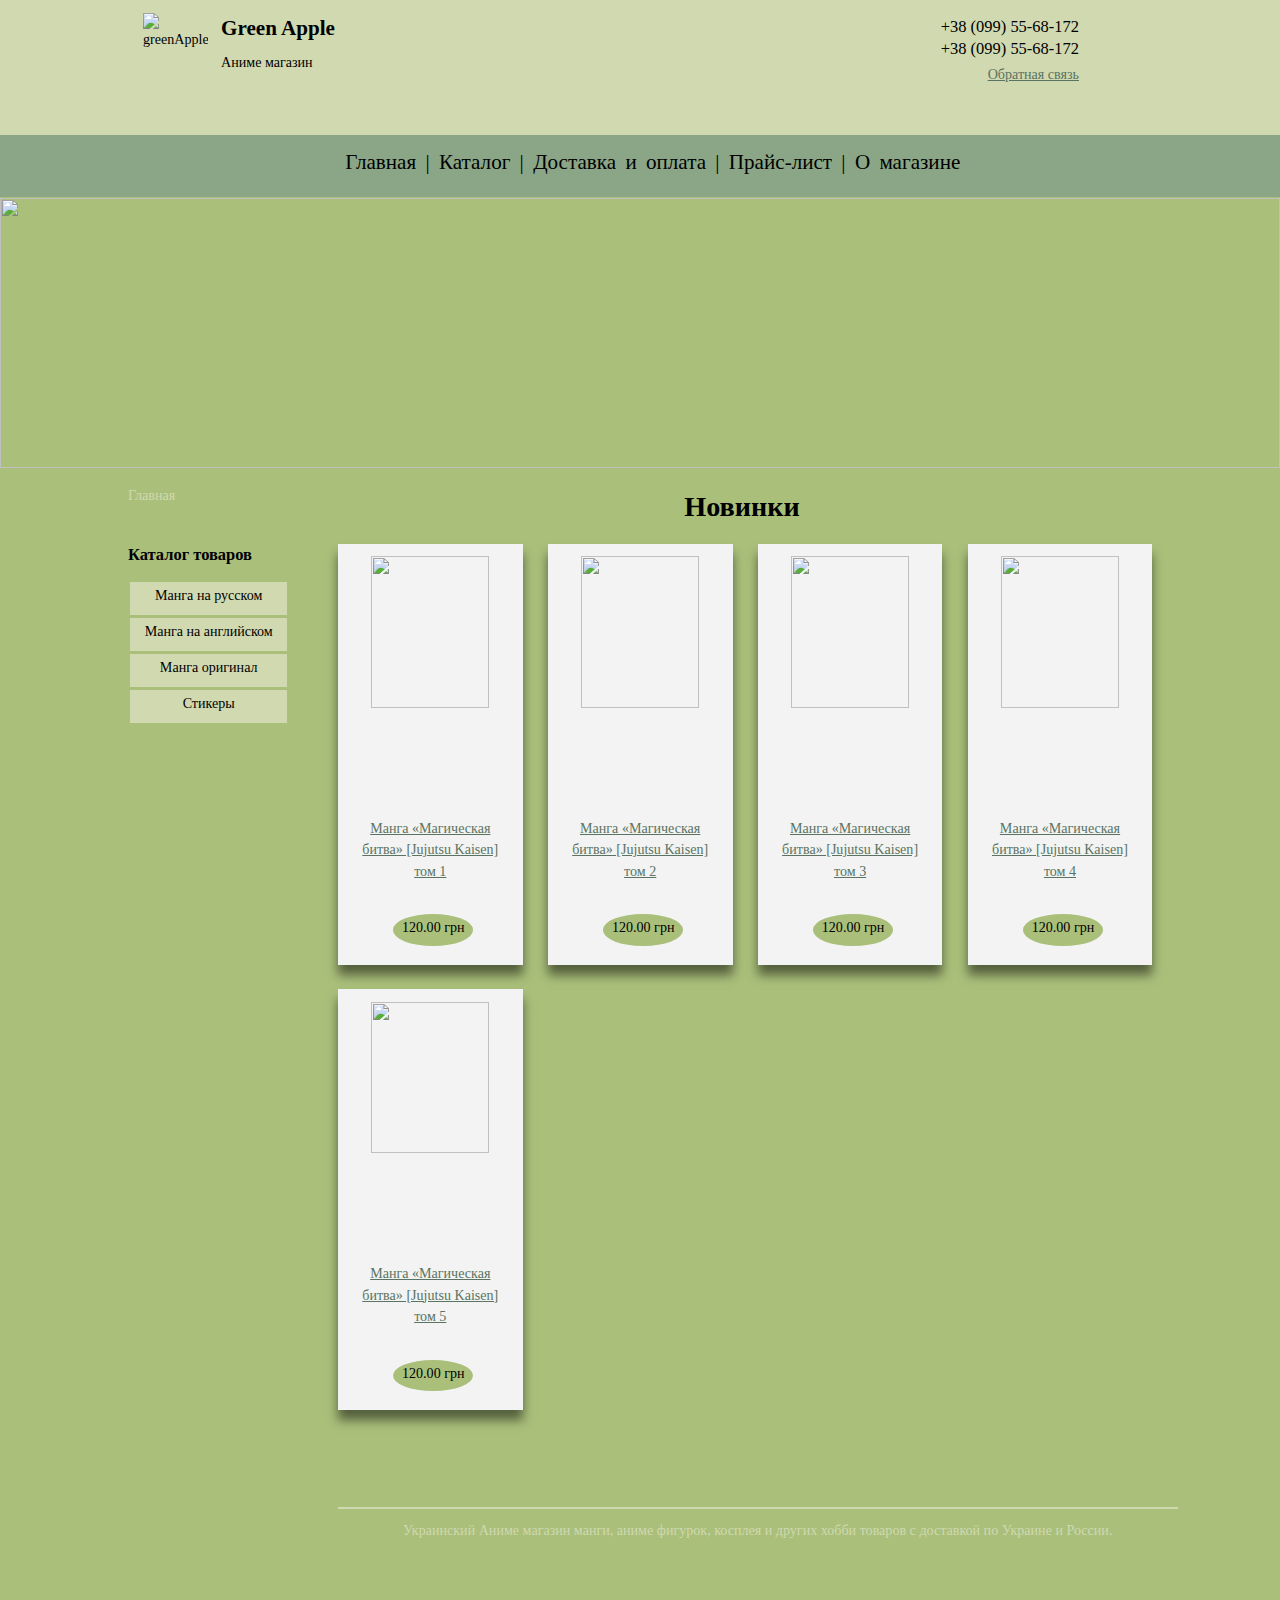
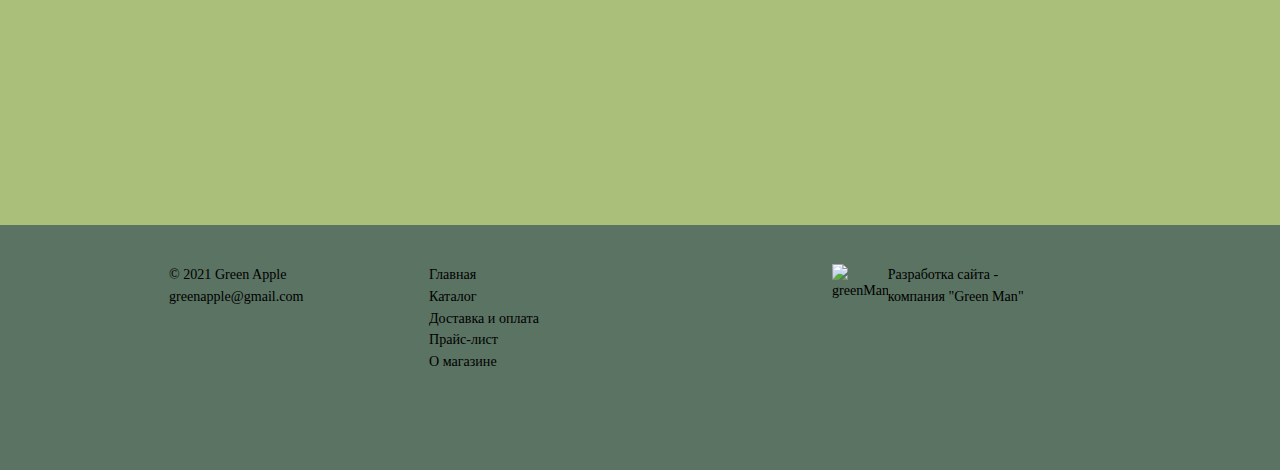
==== pages/base/index.html @ 13249bc4 "update" ====
<!DOCTYPE html>
<html lang="en">
<head>
    <meta charset="UTF-8">
    <title>Green Apple</title>
    <link rel="stylesheet" href="../../styles/main.css">
    <link rel="stylesheet" href="../../styles/base.css">
</head>
<body>

    <header>
        <div class="leftDivHeader">
            <img src="https://assets.turbologo.ru/blog/ru/2019/04/18164054/GREEN-APPLE.png" width="10%" height="10%" style="float: left; padding: 2%" alt="greenApple">
            <h2 style="margin-bottom: 2%"> Green Apple</h2> Аниме магазин
        </div>
        <div class="rightDivHeader">
            <h3 style="font-weight: normal; margin-bottom: 1%">
                +38 (099) 55-68-172<br>
                +38 (099) 55-68-172
            </h3>
            <a href="index.html">Обратная связь</a>
        </div>

    </header>

    <div class="menu">
        <h2 style="margin-top: 0.3%; font-weight: normal; word-spacing: 4px">
            <a href="index.html"> Главная</a> |
            Каталог  |
            Доставка и оплата  |
            Прайс-лист  |
            <a href="aboutShop.html">О магазине</a> </h2>
    </div>

    <div class="slider">
        <img src="https://img4.goodfon.ru/original/3200x1200/c/52/violet-evergarden-anime-letters-grass-field.jpg" width="100%" height="100%">
    </div>

    <main>
        <div class="path">
            Главная
        </div>
        <h1 style="left: 53%; top:0; z-index: 3; position: absolute;">Новинки</h1>
        <div class="content">
            <div class="contentLeft">
                <h3 style="margin-top: 0"> Каталог товаров </h3>
                <div class="catalog"><a href="index.html"> Манга на русском </a> </div>
                <div class="catalog"><a href="index.html"> Манга на английском </a></div>
                <div class="catalog"><a href="index.html"> Манга оригинал </a></div>
                <div class="catalog"><a href="index.html"> Стикеры </a></div>
            </div>

            <div class="contentRight">
                <div class="product">
                    <img src="https://upload.wikimedia.org/wikipedia/ru/thumb/d/d2/Jujutsu_Kaisen.jpg/230px-Jujutsu_Kaisen.jpg">
                    <a href="index.html">Манга «Магическая битва» [Jujutsu Kaisen] том 1</a>
                    <div class="price">120.00 грн</div>
                </div>
                <div class="product">
                    <img src="https://m.media-amazon.com/images/I/51iNahjRIBL.jpg">
                    <a href="index.html">Манга «Магическая битва» [Jujutsu Kaisen] том 2</a>
                    <div class="price">120.00 грн</div>
                </div>
                <div class="product">
                    <img src="https://images-na.ssl-images-amazon.com/images/I/81SB+vu9lzL.jpg">
                    <a href="index.html">Манга «Магическая битва» [Jujutsu Kaisen] том 3</a>
                    <div class="price">120.00 грн</div>
                </div>
                <div class="product">
                    <img src="https://images-na.ssl-images-amazon.com/images/I/814Ppc2uVOL.jpg">
                    <a href="index.html">Манга «Магическая битва» [Jujutsu Kaisen] том 4</a>
                    <div class="price">120.00 грн</div>
                </div>
                <div class="product">
                    <img src="https://images-na.ssl-images-amazon.com/images/S/cmx-images-prod/Item/880620/880620._SX1600_QL80_TTD_.jpg">
                    <a href="index.html">Манга «Магическая битва» [Jujutsu Kaisen] том 5</a>
                    <div class="price">120.00 грн</div>
                </div>
            </div>
            <div class="pages">

            </div>
            <div class="info">
                Украинский Аниме магазин манги, аниме фигурок, косплея и других хобби товаров с доставкой по Украине и России.
            </div>
        </div>
    </main>




    <footer>
        <div class="leftDivFooter">
            © 2021 Green Apple<br>
            greenapple@gmail.com
        </div>
        <div class="middleDivFooter">
            <a href="index.html"> Главная</a><br>
            Каталог<br>
            Доставка и оплата<br>
            Прайс-лист<br>
            <a href="aboutShop.html">О магазине</a>
        </div>
        <div class="rightDivFooter">
            <img src="https://wonder-day.com/wp-content/uploads/2020/10/wonder-day-among-us-png-27.png" width="13%" height="13%" style="float: left" alt="greenMan">
            Разработка сайта -<br>
            компания "Green Man"
        </div>
    </footer>



    <!--<div class="feedback">
        <h2 style="margin-top: -15%">ОБРАТНАЯ СВЯЗЬ</h2>
        Ваше имя *<br>
        <input type="text" name="name" required >
        <br>
        <br>
        Телефон *
        <br>
        <input type="text" name="number" required>
        <br>
        <br>
        Email *<br>
        <input type="text" name="email" required >
        <br>
        <br>
        Сообщение<br>
        <textarea name="message" cols="30" rows="5" ></textarea>
        <br>
        <br>
        <input type="submit" name="send">
    </div>-->

</body>
</html>
---- styles/base.css ----
body {
    display: grid;
    font-family: "PT Sans";
    font-size: 1.1vw;
    line-height: 1.7vw;
    background-color: #A9BF7A;
}
A{
    color: #5A7362;
}
A:hover {
    color: cadetblue;
}

header {
    position: absolute;
    width: 100%;
    padding: 10px;
    text-align: center;
    left: 0;
    top: 0;
    background-color: #D0D9B0;
    height: 18%;
}
.leftDivHeader {
    position: absolute;
    width: 50%;
    margin-right: 5%;
    text-align: justify;
    left: 10%;
    top: 0;
}

.rightDivHeader {
    position: absolute;
    text-align: right;
    width: 33%;
    left: 50%;
    top: 0;
}
.menu {
    position: absolute;
    width: 100%;
    padding: 1%;
    text-align: center;
    left: 0;
    top: 15%;
    background-color: #8AA686;
    height: 4%;
}
.menu a {
    text-decoration: none;
    color: black;
}
.menu a:hover {
    color: #5A7362;
}
main {
    position: absolute;
    width: 80%;
    padding: 1%;
    text-align: center;
    left: 10%;
    top: 53%;
    height: 90%;
}
.slider {
    position: absolute;
    width: 100%;
    height: 30%;
    left: 0;
    top: 22%;
}
.content {
    width: 100%;
    height: 160%;
    position: absolute;
    left: 0;
    top: 8%;
}
.contentLeft {
    position: absolute;
    text-align: left;
    display: grid;
    grid-template-rows: repeat(5, 2.5%);
    grid-row-gap: 0.5%;
    left: 0;
    top: 0;
    width: 15%;
    height: 90%;
}
.catalog {
    position: relative;
    text-align: center;
    padding-top: 2%;
    background: #D0D9B0;
    width: 100%;
    height: 100%;
    border: 2px #A9BF7A solid;
}
.catalog a {
    text-decoration: none;
    color: black;
}
.catalog a:hover {
    color: #5A7362;
}
.contentRight {
    display: grid;
    grid-template-columns: repeat(4, 22%);
    grid-template-rows: repeat(2, 35%);
    grid-column-gap: 3%;
    grid-row-gap: 2%;
    position: absolute;
    right: 0;
    top: 0;
    width: 80%;
    height: 90%;
}
.product {
    position: relative;
    background: #F2F3F2;
    width: 100%;
    height: 100%;
    box-shadow: 0 10px 10px rgba(0,0,0,0.5);
}
.product img {
    width: 80%;
    height: 60%;
    top: 3%;
    left: 10%;
    position: absolute;
}
.product a {
    position: absolute;
    top: 65%;
    left: 10%;
    width: 80%;
    font-size: 2vm;
    text-align: center;
}
.price {
    position: absolute;
    top: 88%;
    left: 30%;
    background: #A9BF7A;
    width: 40%;
    height: 6%;
    font-size: 2vm;
    text-align: center;
    border: #A9BF7A solid;
    border-radius: 50%;
}

.pages {
    position: absolute;
    right: 0;
    bottom: 30%;
    width: 80%;
    text-align: center;
    height: 3%;
}
.info {
    border-top: 2px #D0D9B0 solid;
    padding-top: 1%;
    position: absolute;
    color: #D0D9B0;
    right: 0;
    bottom: 10%;
    width: 80%;
    height: 17%;
}
.path {
    color: #D0D9B0;
    z-index: 3;
    left: 0;
    top: 1%;
    position: absolute;
}
footer {
    position: absolute;
    left: 0;
    bottom: -130%;
    width: 100%;
    padding: 10px;
    text-align: left;
    background-color: #5A7362;
    height: 25%;
}
footer a {
    text-decoration: none;
    color: black;
}
footer a:hover {
    color: cadetblue;
}
.leftDivFooter {
    position: absolute;
    margin: 3%;
    width: 20%;
    left: 10%;
    top: 0;
}
.middleDivFooter {
    position: absolute;
    width: 20%;
    margin: 3%;
    left: 30%;
    top: 0;
}
.rightDivFooter {
    margin: 3%;
    position: absolute;
    width: 33%;
    right: 0;
    top: 0;
}
.feedback {
    position: fixed;
    text-align: center;
    background: #F2F3F2;
    width: 20%;
    height: 40%;
    top: 0;
    right: 0;
    bottom: 0;
    left: 0;
    margin: auto;
    z-index: 3;
    padding: 5%;
}
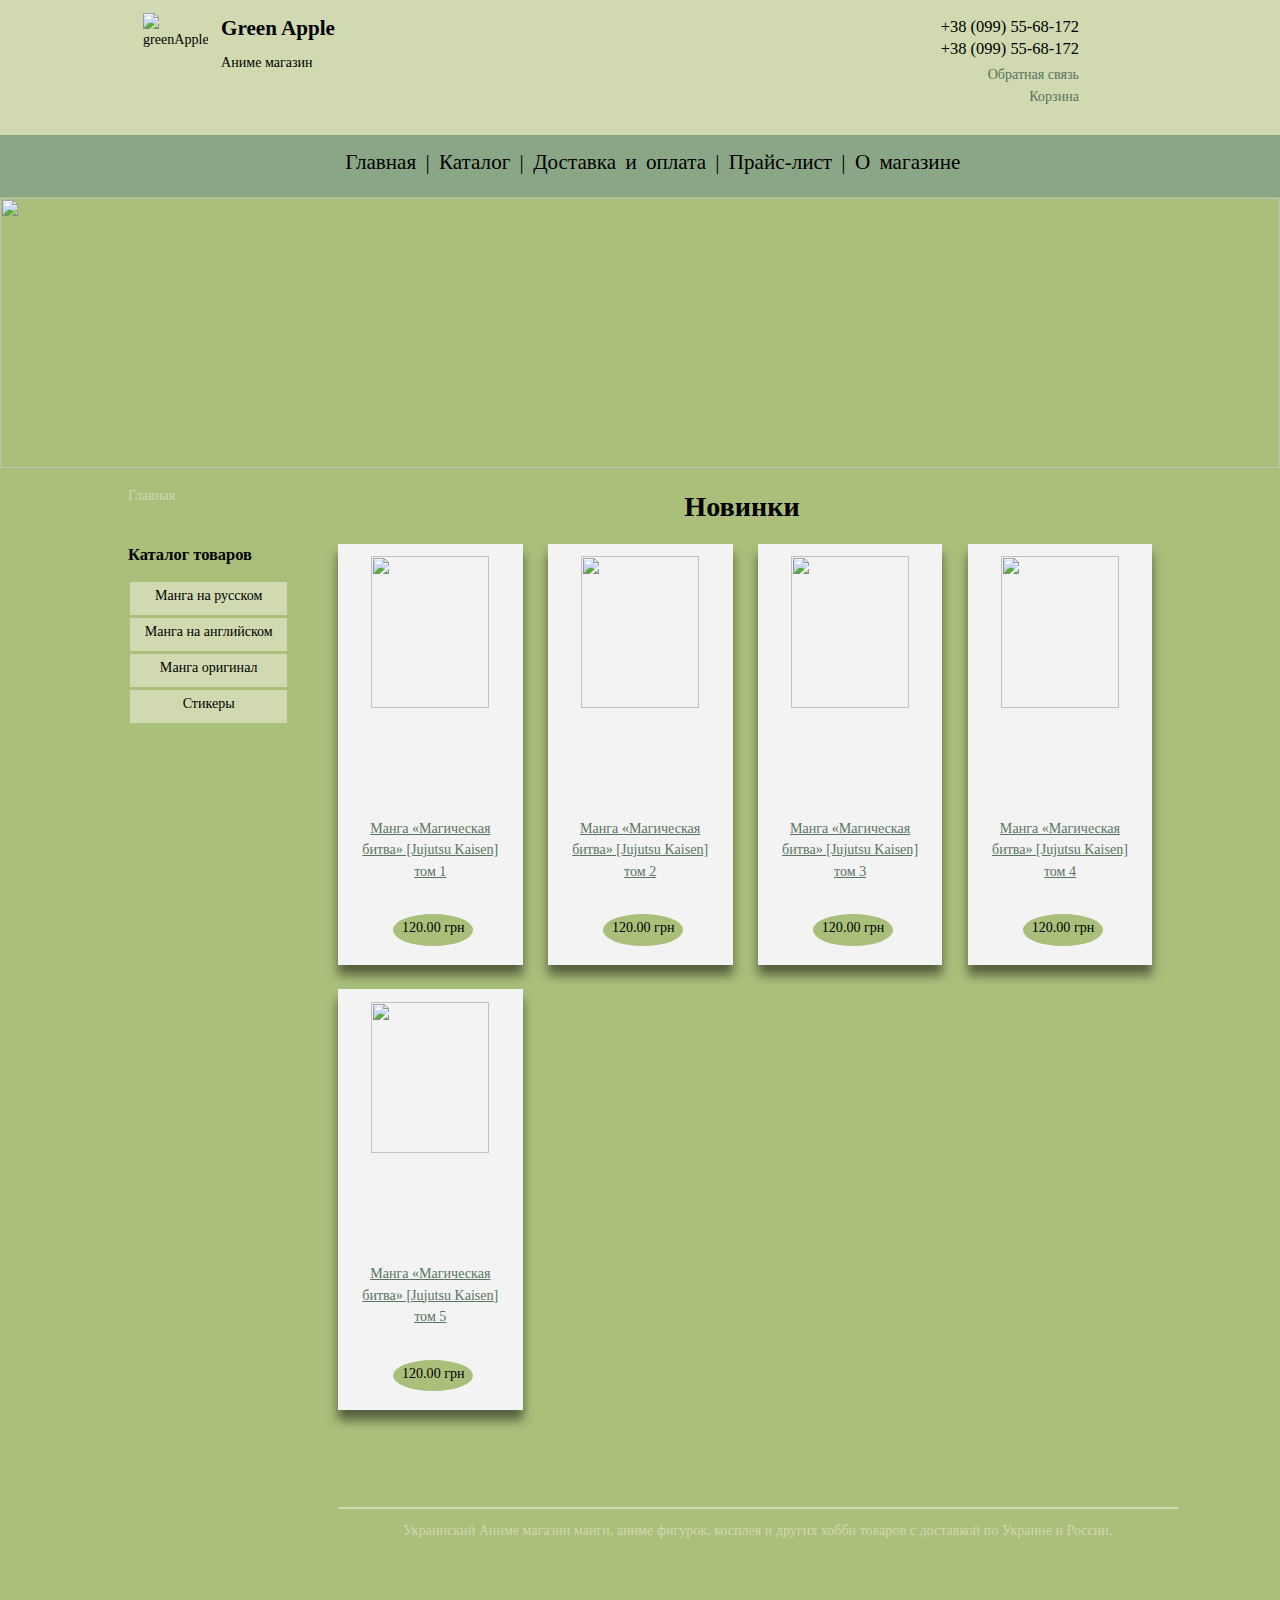
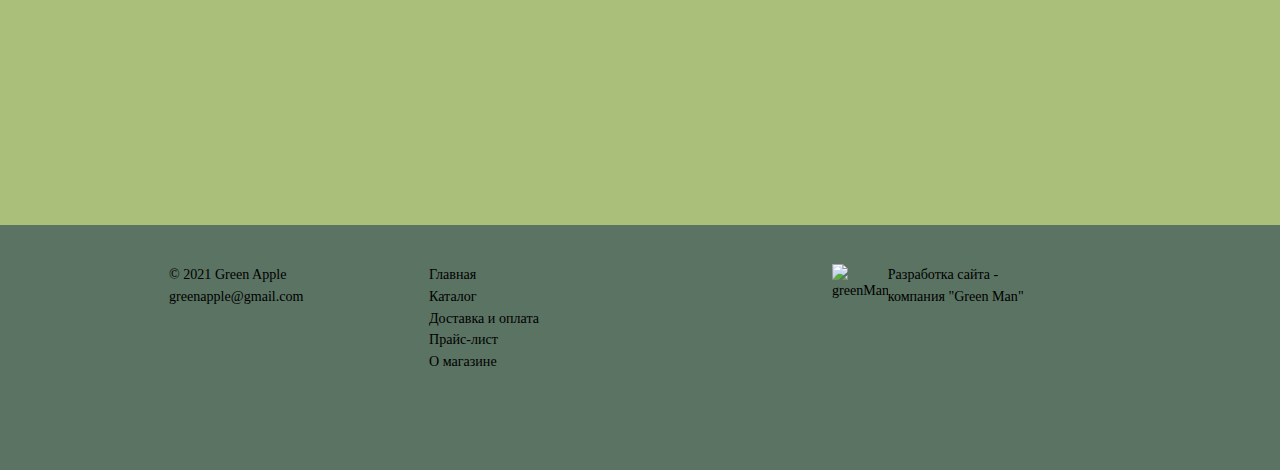
==== commit f2a81da2: "added js" ====
--- a/pages/base/index.html
+++ b/pages/base/index.html
@@ -5,6 +5,9 @@
     <title>Green Apple</title>
     <link rel="stylesheet" href="../../styles/main.css">
     <link rel="stylesheet" href="../../styles/base.css">
+    <script src="../../scripts/base.js"></script>
+    <script src="../../scripts/buy.js"></script>
+
 </head>
 <body>
 
@@ -18,7 +21,9 @@
                 +38 (099) 55-68-172<br>
                 +38 (099) 55-68-172
             </h3>
-            <a href="index.html">Обратная связь</a>
+            <a onclick="clickFeedback()">Обратная связь</a>
+            <br>
+            <a onclick="get()">Корзина</a>
         </div>
 
     </header>
@@ -29,7 +34,7 @@
             Каталог  |
             Доставка и оплата  |
             Прайс-лист  |
-            <a href="aboutShop.html">О магазине</a> </h2>
+            <a href="aboutShop.html"> О магазине </a> </h2>
     </div>
 
     <div class="slider">
@@ -53,7 +58,7 @@
             <div class="contentRight">
                 <div class="product">
                     <img src="https://upload.wikimedia.org/wikipedia/ru/thumb/d/d2/Jujutsu_Kaisen.jpg/230px-Jujutsu_Kaisen.jpg">
-                    <a href="index.html">Манга «Магическая битва» [Jujutsu Kaisen] том 1</a>
+                    <a href="../products/manga/jujutsuKaisenTom_1.html">Манга «Магическая битва» [Jujutsu Kaisen] том 1</a>
                     <div class="price">120.00 грн</div>
                 </div>
                 <div class="product">
@@ -110,27 +115,13 @@
 
 
 
-    <!--<div class="feedback">
-        <h2 style="margin-top: -15%">ОБРАТНАЯ СВЯЗЬ</h2>
-        Ваше имя *<br>
-        <input type="text" name="name" required >
-        <br>
-        <br>
-        Телефон *
-        <br>
-        <input type="text" name="number" required>
-        <br>
-        <br>
-        Email *<br>
-        <input type="text" name="email" required >
-        <br>
-        <br>
-        Сообщение<br>
-        <textarea name="message" cols="30" rows="5" ></textarea>
-        <br>
-        <br>
-        <input type="submit" name="send">
-    </div>-->
+    <div id="feedback">
 
+    </div>
+
+
+    <div id="korzina">
+
+    </div>
 </body>
 </html>--- a/styles/base.css
+++ b/styles/base.css
@@ -229,3 +229,18 @@
     z-index: 3;
     padding: 5%;
 }
+
+.BUY {
+    position: fixed;
+    text-align: center;
+    background: #F2F3F2;
+    width: 20%;
+    height: 20%;
+    top: 0;
+    right: 0;
+    bottom: 0;
+    left: 0;
+    margin: auto;
+    z-index: 3;
+    padding: 5%;
+}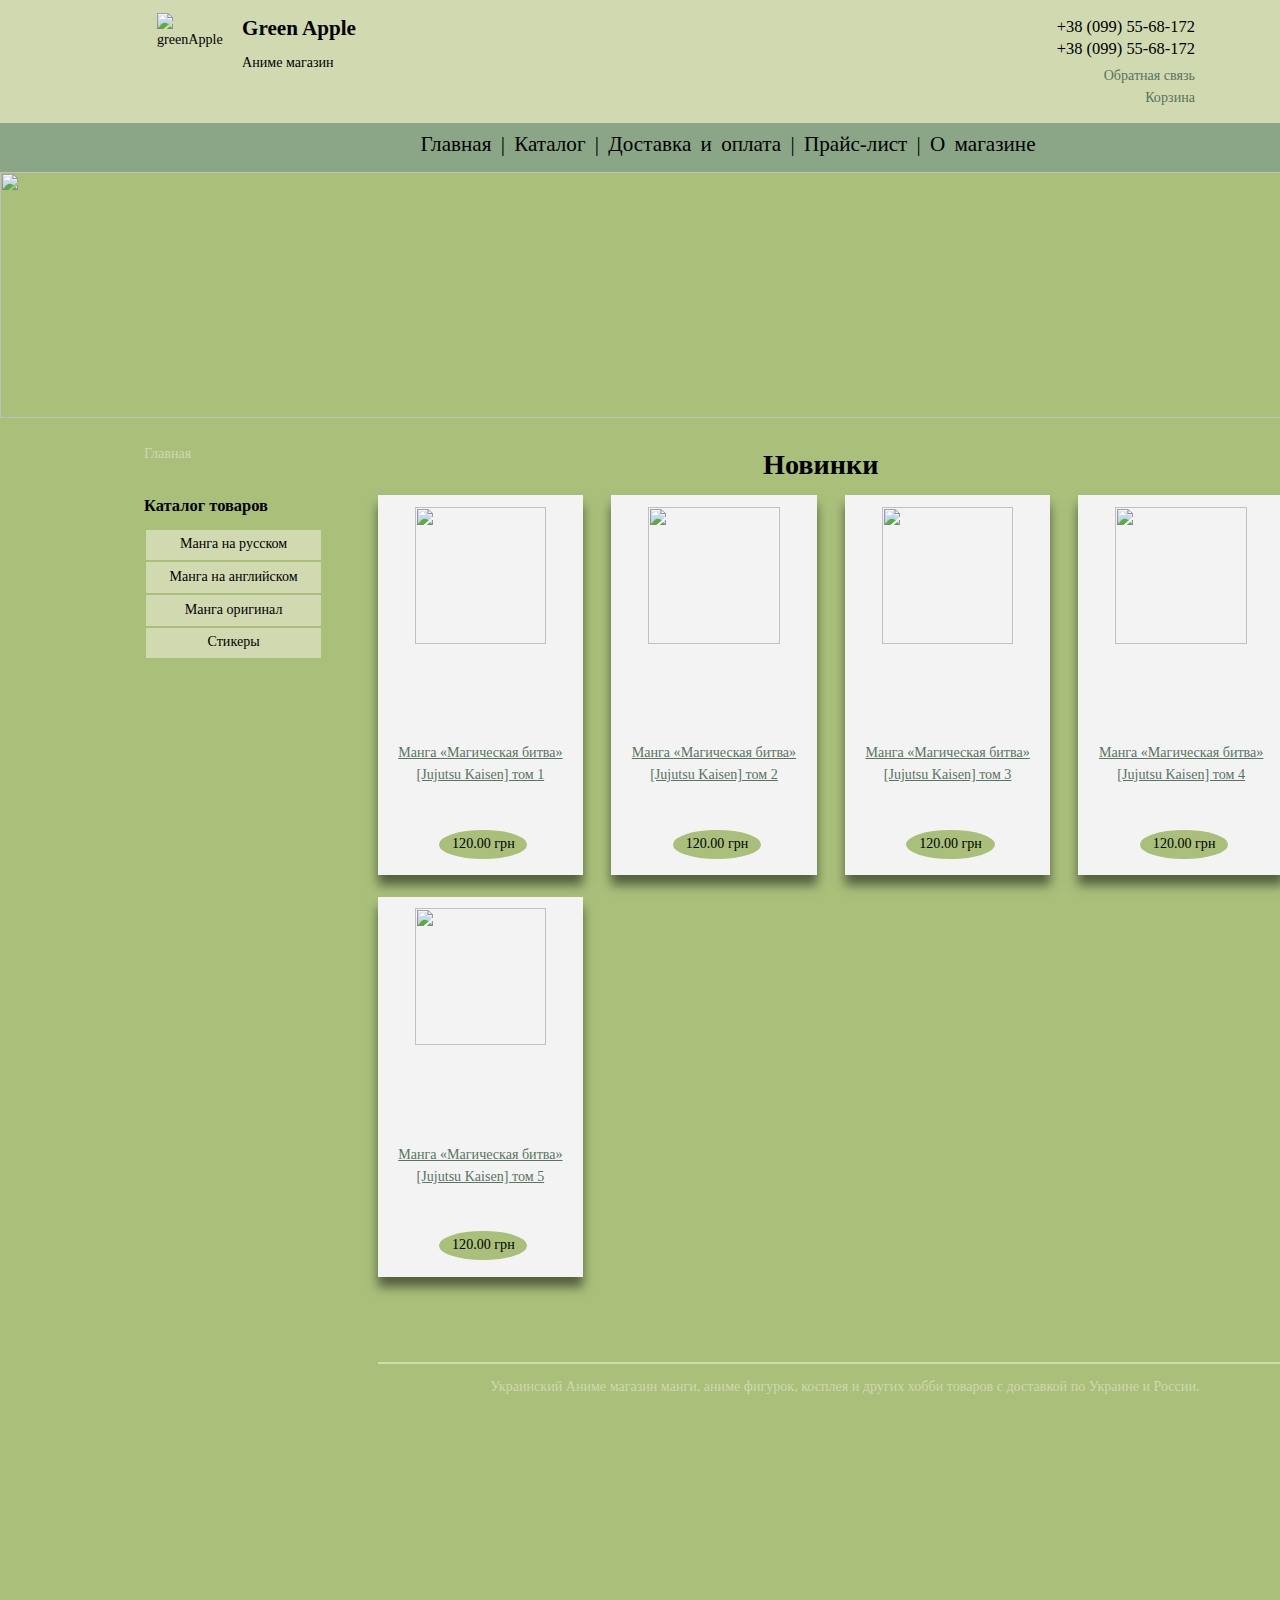
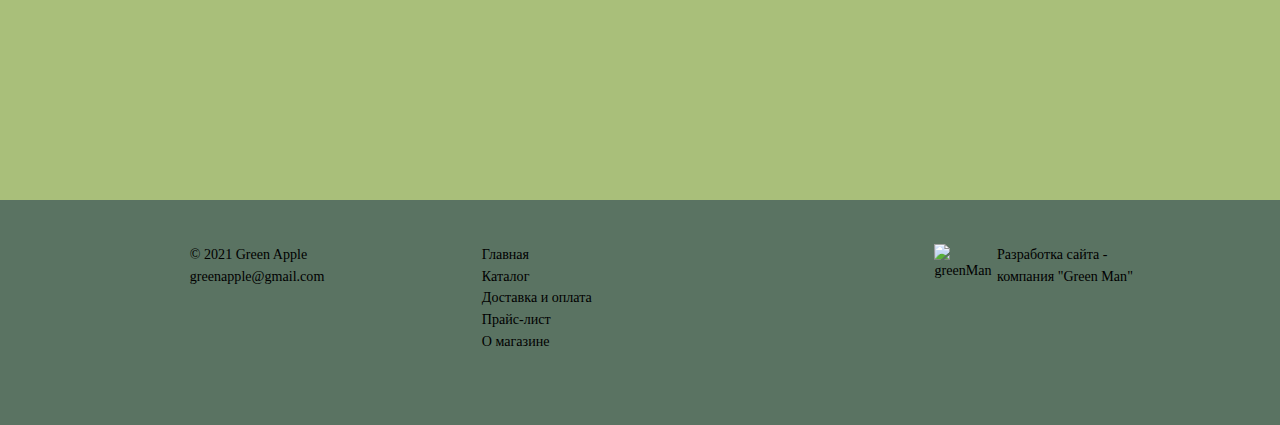
==== commit 232e41cf: "update %" ====
--- a/pages/base/index.html
+++ b/pages/base/index.html
@@ -13,11 +13,11 @@
 
     <header>
         <div class="leftDivHeader">
-            <img src="https://assets.turbologo.ru/blog/ru/2019/04/18164054/GREEN-APPLE.png" width="10%" height="10%" style="float: left; padding: 2%" alt="greenApple">
-            <h2 style="margin-bottom: 2%"> Green Apple</h2> Аниме магазин
+            <img src="https://assets.turbologo.ru/blog/ru/2019/04/18164054/GREEN-APPLE.png" width="10%" height="10%" style="float: left; padding: 13px" alt="greenApple">
+            <h2 style="margin-bottom: 13px"> Green Apple</h2> Аниме магазин
         </div>
         <div class="rightDivHeader">
-            <h3 style="font-weight: normal; margin-bottom: 1%">
+            <h3 style="font-weight: normal; margin-bottom: 5px">
                 +38 (099) 55-68-172<br>
                 +38 (099) 55-68-172
             </h3>
@@ -29,7 +29,7 @@
     </header>
 
     <div class="menu">
-        <h2 style="margin-top: 0.3%; font-weight: normal; word-spacing: 4px">
+        <h2 style="margin-top: 3px; font-weight: normal; word-spacing: 4px">
             <a href="index.html"> Главная</a> |
             Каталог  |
             Доставка и оплата  |
@@ -38,7 +38,7 @@
     </div>
 
     <div class="slider">
-        <img src="https://img4.goodfon.ru/original/3200x1200/c/52/violet-evergarden-anime-letters-grass-field.jpg" width="100%" height="100%">
+        <img src="https://img4.goodfon.ru/original/3200x1200/c/52/violet-evergarden-anime-letters-grass-field.jpg" width="1440px" height="100%">
     </div>
 
     <main>
--- a/styles/base.css
+++ b/styles/base.css
@@ -14,39 +14,39 @@
 
 header {
     position: absolute;
-    width: 100%;
+    width: 1440px;
     padding: 10px;
     text-align: center;
     left: 0;
     top: 0;
     background-color: #D0D9B0;
-    height: 18%;
+    height: 148px;
 }
 .leftDivHeader {
     position: absolute;
-    width: 50%;
-    margin-right: 5%;
+    width: 720px;
+    margin-right: 72px;
     text-align: justify;
-    left: 10%;
+    left: 144px;
     top: 0;
 }
 
 .rightDivHeader {
     position: absolute;
     text-align: right;
-    width: 33%;
-    left: 50%;
+    width: 475px;
+    left: 720px;
     top: 0;
 }
 .menu {
     position: absolute;
-    width: 100%;
-    padding: 1%;
-    text-align: center;
-    left: 0;
-    top: 15%;
+    width: 1440px;
+    padding: 8px;
+    text-align: center;
+    left: 0;
+    top: 123px;
     background-color: #8AA686;
-    height: 4%;
+    height: 33px;
 }
 .menu a {
     text-decoration: none;
@@ -57,19 +57,19 @@
 }
 main {
     position: absolute;
-    width: 80%;
-    padding: 1%;
-    text-align: center;
-    left: 10%;
-    top: 53%;
-    height: 90%;
+    width: 1152px;
+    padding: 8px;
+    text-align: center;
+    left: 144px;
+    top: 435px;
+    height: 738px;
 }
 .slider {
     position: absolute;
-    width: 100%;
-    height: 30%;
-    left: 0;
-    top: 22%;
+    width: 1440px;
+    height: 246px;
+    left: 0;
+    top: 172px;
 }
 .content {
     width: 100%;
@@ -180,12 +180,12 @@
 footer {
     position: absolute;
     left: 0;
-    bottom: -130%;
-    width: 100%;
+    top: 1800px;
+    width: 1440px;
     padding: 10px;
     text-align: left;
     background-color: #5A7362;
-    height: 25%;
+    height: 205px;
 }
 footer a {
     text-decoration: none;
